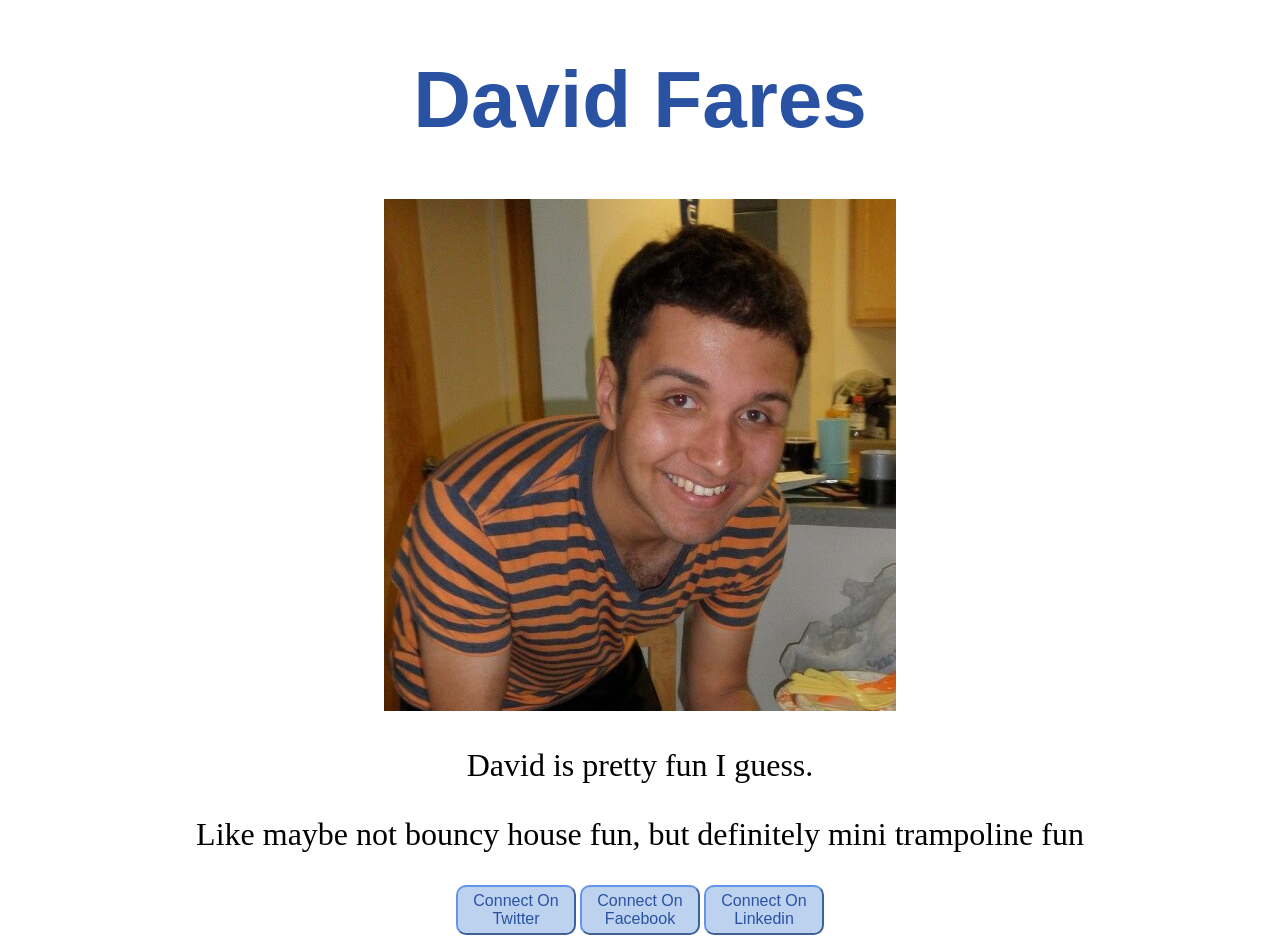
==== about.html @ 4ea4baaf "About Section Added About Page with image and contact information." ====
<!DOCTYPE html>    <!-- Denotes html document -->
<html>             <!-- Starts HTML code -->
    <head>         <!-- Starts the head section, HTML code you can't see on the browser -->
    <link type="text/css" rel="stylesheet" href="css_basics/stylesheet.css" />   
    </head>        <!-- ends head section -->
    
    <body>         <!-- Starts the body section, all of the stuff you can see -->
    	<h1>David Fares</h1>
        <center><img src="images/DavidFares.jpg" /><center>
        <p>David is pretty fun I guess.</p>
        <p>Like maybe not bouncy house fun, but definitely mini trampoline fun</p>
        <a href="http://twitter.com/davidsfares" target="_blank"><button>Connect On Twitter</button></a>
        <a href="http://facebook.com/dsfares" target="_blank"><button>Connect On Facebook</button></a>
        <a href="http://linkedin.com/in/davidsfares" target="_blank"><button>Connect On Linkedin</button></a>
    </body>        <!-- Ends body section -->
</html>            <!-- ends html code/document -->
---- css_basics/stylesheet.css ----
/*
David's Stylesheet
*/

h1 {
	font-size: 5em;
	color: #2952A3;
	font-family: Helvetica;
	text-align: center;
}

p {
	font-size: 2em;
	text-align:center;
}

button {
	height: 50px;
	width: 120px;
	border-color: #6495ED;
	border-width: solid;
	background: #BCD2EE;
	border-radius: 10px;
	margin-left: auto;
	margin-right: auto;
	text-align: center;
	color: #2952a3;
	font-size: 1em;
}

div {
	text-align: center;
}

a {
	text-decoration: none;
}

button:hover {
	background-color: #FF3300;
}
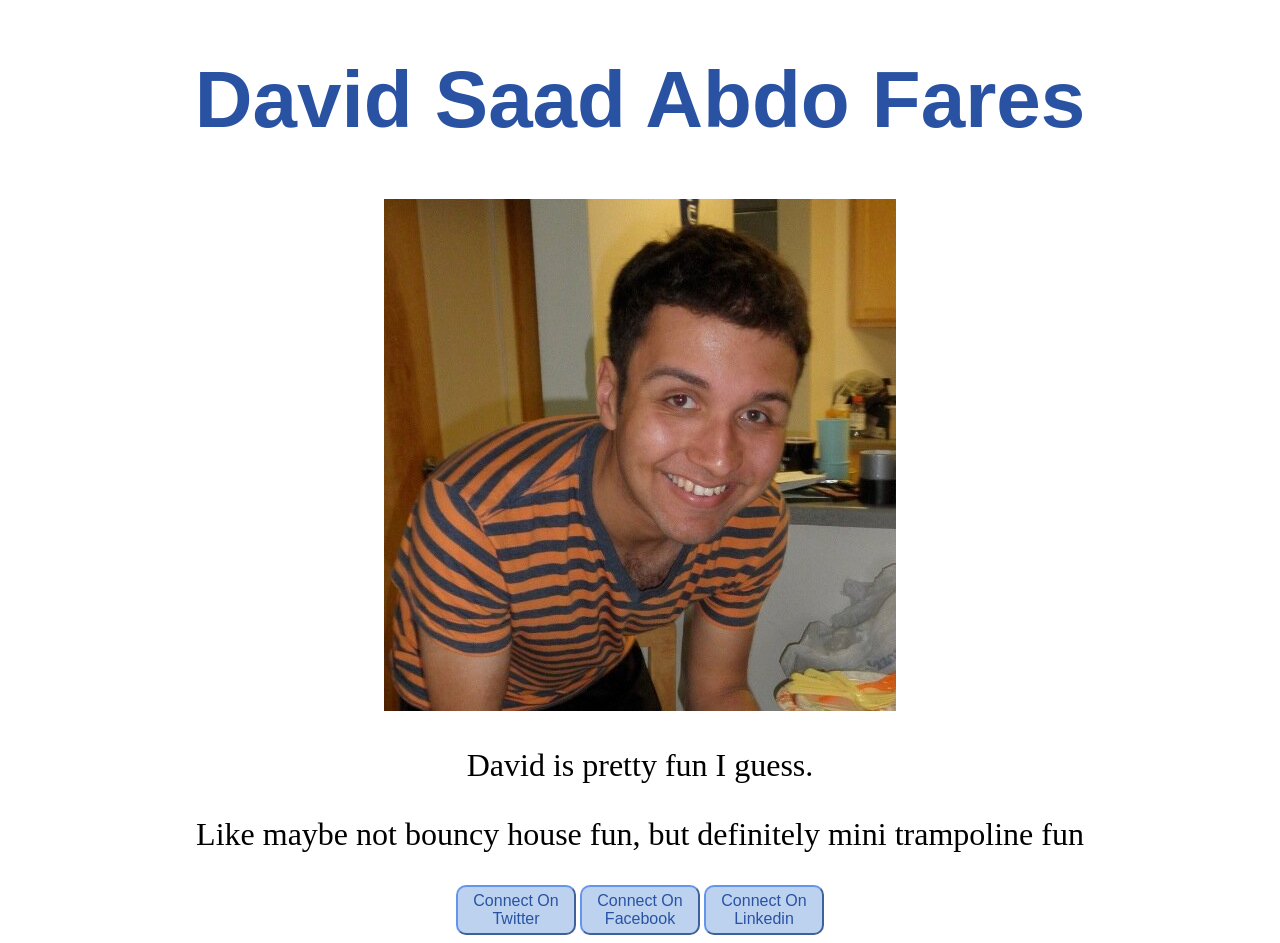
==== commit 1c027781: "Showing the power of Github by changing my site" ====
--- a/about.html
+++ b/about.html
@@ -5,7 +5,7 @@
     </head>        <!-- ends head section -->
     
     <body>         <!-- Starts the body section, all of the stuff you can see -->
-    	<h1>David Fares</h1>
+    	<h1>David Saad Abdo Fares</h1>
         <center><img src="images/DavidFares.jpg" /><center>
         <p>David is pretty fun I guess.</p>
         <p>Like maybe not bouncy house fun, but definitely mini trampoline fun</p>
--- a/css_basics/stylesheet.css
+++ b/css_basics/stylesheet.css
@@ -38,4 +38,32 @@
 
 button:hover {
 	background-color: #FF3300;
+}
+
+.coffee-map iframe {
+	width:100%;
+	height:280px;
+	margin: 0 auto;
+}
+.coffee-form form {
+	max-width:360px;
+	margin:0 auto;
+}
+
+.one-third {
+	width: 30%;
+	float:left;
+	padding:10px;
+	text-align:center;
+}
+img {
+	max-width:100%;
+}
+
+hr {
+	clear:both;
+}
+
+.one-third h2 {
+	margin-top: 0;
 }
